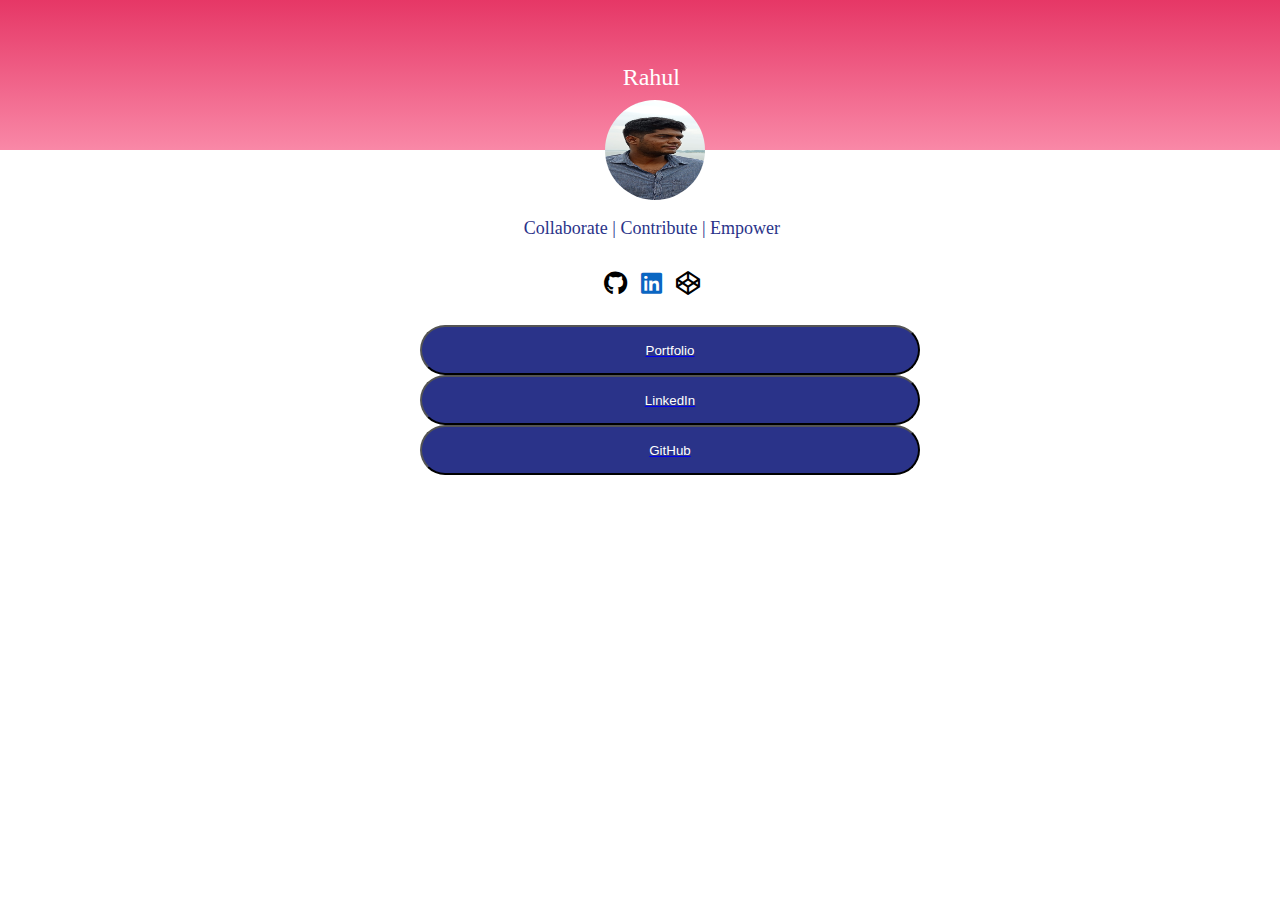
==== MyPage/index.html @ 2566f7f1 "Creating Portfolio" ====
<!DOCTYPE html>
<html lang="en">
<head>
    <meta charset="UTF-8">
    <meta name="viewport" content="width=device-width, initial-scale=1.0">
    <link rel="stylesheet" href="index.css">
    <link rel="stylesheet" href="../fontawesome-free-6.4.2-web/css/all.css">
    <title>Document</title>
</head>
<body>
    <header>
        
    </header>
    <main>
        <div class="Profile-Pic">
            <p>Rahul</p>
            <img src="../MyPage/Assets/myimage2.jpg" alt="">
        </div>
        <div class="tagline">
            <p>Collaborate | Contribute | Empower</p>
        </div>
        <div class="icons">
            <a href="https://github.com/Rahulsrini" target="_blank"><i class="fa-brands fa-github fa-xl" style="color: #000000;"></i></a>
            <a href="https://www.linkedin.com/in/rahul-s-1a2a7a226/" target="_blank"><i class="fa-brands fa-linkedin fa-xl" style="color: #0a66c2;"></i></a>
            <a href="https://codepen.io/zmijlzgw-the-selector" target="_blank"><i class="fa-brands fa-codepen fa-xl" style="color: #000000;"></i></a>
        </div>
        <div class="buttons">
            <a href="../Portfolio.html" target="_blank"><button>Portfolio</button></a>
            <a href="https://www.linkedin.com/in/rahul-s-1a2a7a226/" target="_blank"><button>LinkedIn</button></a>
            <a href="https://github.com/Rahulsrini" target="_blank"><button>GitHub</button></a>
        </div>
    </main>
</body>
</html>
---- MyPage/index.css ----
body{
    margin: 0%;
}
header{
    /* rgb(255,111,120) */
    /* Combination of linear and radial gradients */
background: linear-gradient(to top, #f988a7, #e63766);
height: 150px;
width: 100%;
}
.Profile-Pic p{
    color: white;
    font-size: x-large;
    position: absolute;
    top: -60px;
    right: 25px;
}
.Profile-Pic{
    position: absolute;
    right: 575px;
    top: 100px;
    
}
.Profile-Pic img{
    height: 100px;
    width: 100px;
    border-radius: 50%;
}
.tagline p{
    color: #2A3389;
    font-size: large;
    position: absolute;
    right: 500px;
    top: 200px;
}
.icons{
    position: absolute;
    right: 570px;
    top: 275px;
}
.icons i{
    padding-right: 10px;
}
.buttons{
    position: absolute;
    right: 360px;
    top: 325px;
}
.buttons button{
    color: white;
    background-color: #2A3389;
    border-radius: 50px;
    width: 500px;
    height: 50px;
    display: block;
    
}
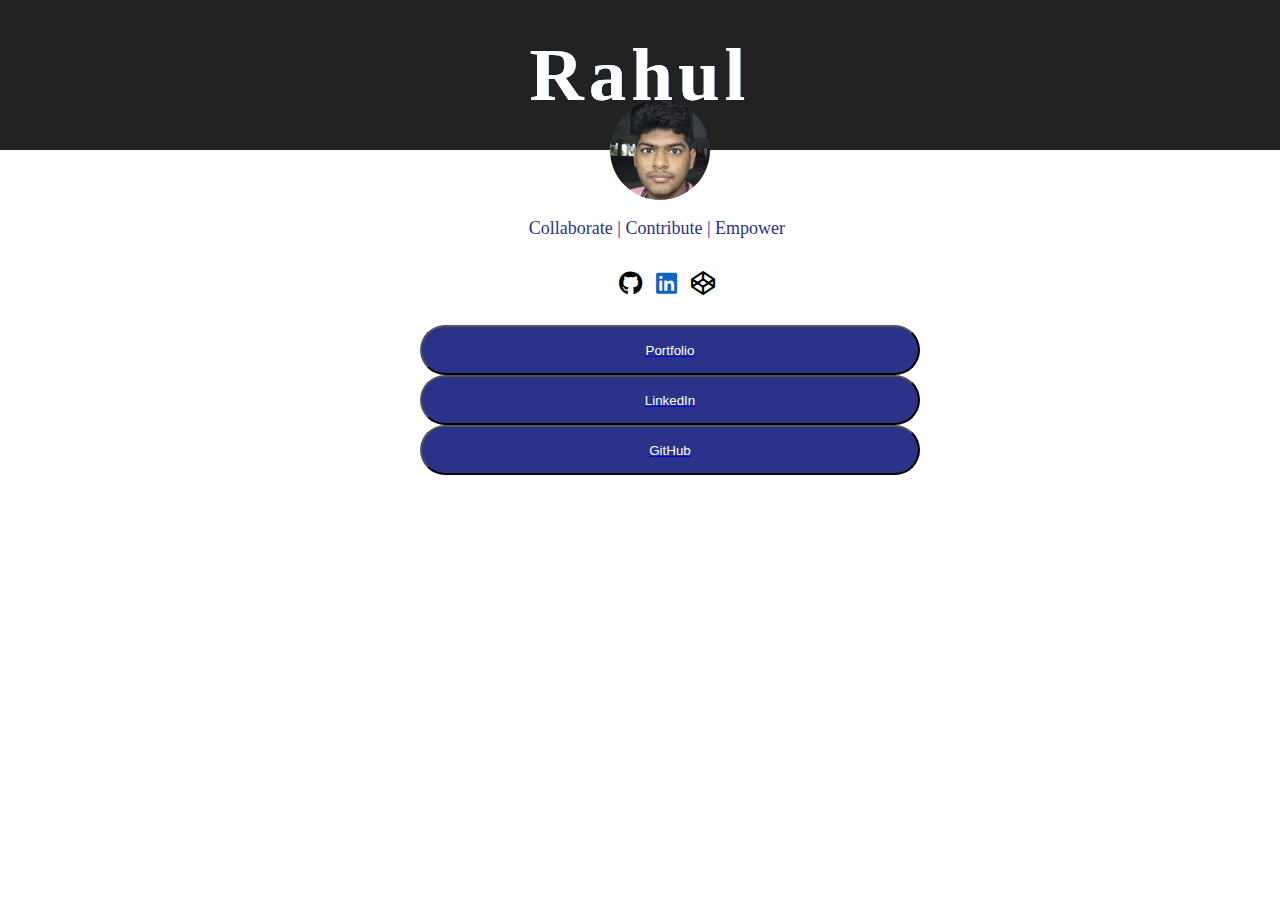
==== commit 7a7cb00e: "Files Updated" ====
--- a/MyPage/index.html
+++ b/MyPage/index.html
@@ -3,18 +3,19 @@
 <head>
     <meta charset="UTF-8">
     <meta name="viewport" content="width=device-width, initial-scale=1.0">
-    <link rel="stylesheet" href="index.css">
+    <link rel="stylesheet" href="style.css">
     <link rel="stylesheet" href="../fontawesome-free-6.4.2-web/css/all.css">
     <title>Document</title>
 </head>
 <body>
     <header>
-        
+        <div class="glitch-wrapper">
+            <div class="glitch" data-glitch="Rahul">Rahul</div>
+        </div>
     </header>
     <main>
         <div class="Profile-Pic">
-            <p>Rahul</p>
-            <img src="../MyPage/Assets/myimage2.jpg" alt="">
+            <img src="../MyPage/Assets/ProfilePic.jpg" alt="">
         </div>
         <div class="tagline">
             <p>Collaborate | Contribute | Empower</p>
@@ -25,7 +26,7 @@
             <a href="https://codepen.io/zmijlzgw-the-selector" target="_blank"><i class="fa-brands fa-codepen fa-xl" style="color: #000000;"></i></a>
         </div>
         <div class="buttons">
-            <a href="../Portfolio.html" target="_blank"><button>Portfolio</button></a>
+            <a href="Portfolio.html" target="_blank"><button>Portfolio</button></a>
             <a href="https://www.linkedin.com/in/rahul-s-1a2a7a226/" target="_blank"><button>LinkedIn</button></a>
             <a href="https://github.com/Rahulsrini" target="_blank"><button>GitHub</button></a>
         </div>
--- a/MyPage/style.css
+++ b/MyPage/style.css
@@ -0,0 +1,121 @@
+body{
+    margin: 0%;
+}
+header{
+    /* rgb(255,111,120) */
+    /* Combination of linear and radial gradients */
+/* background: linear-gradient(to top, #f988a7, #e63766);
+height: 150px;
+width: 100%; */
+}
+header{
+    width: 100%;
+    height: 150px;
+    display: flex;
+    align-items: center;
+    justify-content: center;
+    text-align: center;
+    background-color: #222;
+}
+.glitch {
+    position: relative;
+    font-size: 75px;
+    font-weight: 700;
+    line-height: 1.2;
+    color: #fff;
+    letter-spacing: 5px;
+    z-index: 1;
+}
+.glitch:before,
+.glitch:after {
+    display: block;
+    content: attr(data-glitch);
+    position: absolute;
+    top: 0;
+    left: 0;
+    opacity: 0.8;
+}
+
+.glitch:before {
+    animation: glitch-color 0.3s cubic-bezier(0.25, 0.46, 0.45, 0.94) both infinite;
+    color: #00ffff;
+    z-index: -1;
+}
+.glitch:after {
+    animation: glitch-color 0.3s cubic-bezier(0.25, 0.46, 0.45, 0.94) reverse both infinite;
+    color: #ff00ff;
+    z-index: -2;
+}
+
+@keyframes glitch-color {
+    0% {
+    transform: translate(0);
+    }
+
+    20% {
+    transform: translate(-3px, 3px);
+    }
+
+    40% {
+    transform: translate(-3px, -3px);
+    }
+
+    60% {
+    transform: translate(3px, 3px);
+    }
+
+    80% {
+       transform: translate(3px, -3px);
+    }
+
+    to {
+    transform: translate(0);
+    }
+}
+
+.Profile-Pic p{
+    color: white;
+    font-size: x-large;
+    position: absolute;
+    top: -60px;
+    right: 20px;
+}
+.Profile-Pic{
+    position: absolute;
+    right: 570px;
+    top: 100px;
+    
+}
+.Profile-Pic img{
+    height: 100px;
+    width: 100px;
+    border-radius: 50%;
+}
+.tagline p{
+    color: #2A3389;
+    font-size: large;
+    position: absolute;
+    right: 495px;
+    top: 200px;
+}
+.icons{
+    position: absolute;
+    right: 555px;
+    top: 275px;
+}
+.icons i{
+    padding-right: 10px;
+}
+.buttons{
+    position: absolute;
+    right: 360px;
+    top: 325px;
+}
+.buttons button{
+    color: white;
+    background-color: #2A3389;
+    border-radius: 50px;
+    width: 500px;
+    height: 50px;
+    display: block;
+}